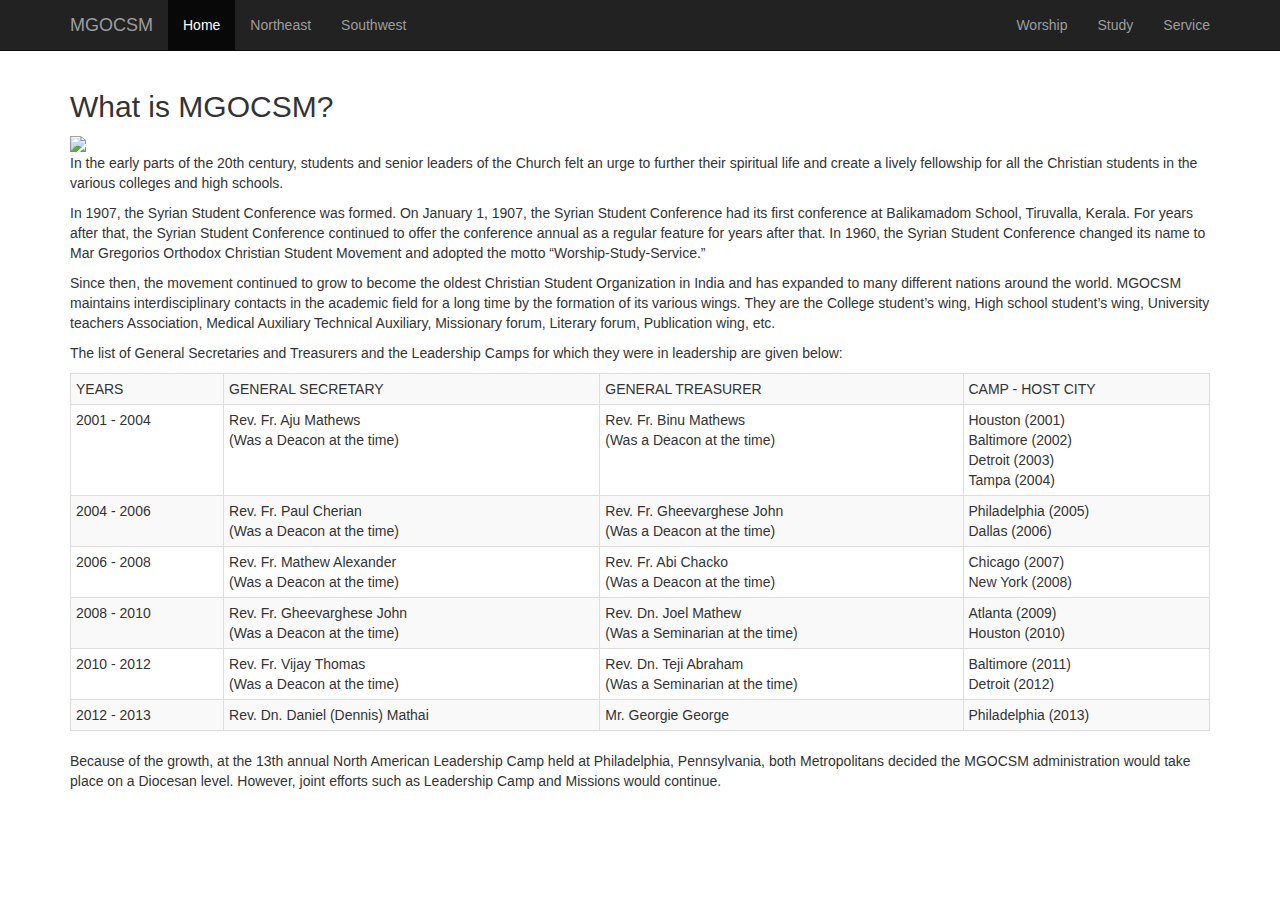
==== mgocsm/index.html @ b9d428ee "Update index.html" ====
<!DOCTYPE html><html lang="en"><head><meta charset="utf-8">
  <meta http-equiv="X-UA-Compatible" content="IE=edge">
  <meta name="viewport" content="width=device-width, initial-scale=1">
  <!-- The above 3 meta tags *must* come first in the head; any other head content must come *after* these tags -->
  <title>MGOCSM</title>
  <!-- Bootstrap -->
  <link href="https://maxcdn.bootstrapcdn.com/bootstrap/3.3.7/css/bootstrap.min.css" rel="stylesheet"><style>body {padding-top: 70px;}</style>
  <!-- HTML5 shim and Respond.js for IE8 support of HTML5 elements and media queries -->
  <!-- WARNING: Respond.js doesn't work if you view the page via file:// -->
  <!--[if lt IE 9]>
<script src="https://oss.maxcdn.com/html5shiv/3.7.3/html5shiv.min.js"></script>
<script src="https://oss.maxcdn.com/respond/1.4.2/respond.min.js"></script>
<![endif]-->
  </head><body>
  <nav class="navbar navbar-inverse navbar-fixed-top">
    <div class="container">
      <div class="navbar-header">
        <button type="button" class="navbar-toggle collapsed" data-toggle="collapse" data-target="#navbar" aria-expanded="false" aria-controls="navbar">
          <span class="sr-only">Toggle navigation</span>
          <span class="icon-bar"></span>
          <span class="icon-bar"></span>
          <span class="icon-bar"></span>
        </button>
        <a class="navbar-brand" href="#">MGOCSM</a>
      </div>
      <div id="navbar" class="collapse navbar-collapse">
        <ul class="nav navbar-nav navbar-left">
          <li class="active"><a href="#">Home</a></li>
          <li><a href="#about">Northeast</a></li>
          <li><a href="#contact">Southwest</a></li>
        </ul>
        <ul class="nav navbar-nav navbar-right">
          <li><a href="#contact">Worship</a></li>
          <li><a href="#contact">Study</a></li>
          <li><a href="#contact">Service</a></li>
        </ul>
      </div><!--/.nav-collapse -->
    </div>
  </nav>

  <div class="container">
    <h2>What is MGOCSM?</h2><img src="http://www.neamericandiocese.org/images/pages/st-gregorios-of-parumala.jpg"><p>In the early parts of the 20th century, students and senior leaders of the Church felt an urge to further their spiritual life and create a lively fellowship for all the Christian students in the various colleges and high schools.</p><p>In 1907, the Syrian Student Conference was formed. On January 1, 1907, the Syrian Student Conference had its first conference at Balikamadom School, Tiruvalla, Kerala. For years after that, the Syrian Student Conference continued to offer the conference annual as a regular feature for years after that. In 1960, the Syrian Student Conference changed its name to Mar Gregorios Orthodox Christian Student Movement and adopted the motto “Worship-Study-Service.”</p><p>Since then, the movement continued to grow to become the oldest Christian Student Organization in India and has expanded to many different nations around the world. MGOCSM maintains interdisciplinary contacts in the academic field for a long time by the formation of its various wings. They are the College student’s wing, High school student’s wing, University teachers Association, Medical Auxiliary Technical Auxiliary, Missionary forum, Literary forum, Publication wing, etc.</p>
    <p>The list of General Secretaries and Treasurers and the Leadership Camps for which they were in leadership are given below:</p>
    <table class="table table-bordered table-condensed table-striped table-responsive"><tr><td>YEARS</td><td>GENERAL SECRETARY</td><td>GENERAL TREASURER</td><td>CAMP - HOST CITY</td></tr>
      <tr><td>2001 - 2004</td><td>Rev. Fr. Aju Mathews<br />(Was a Deacon at the time)</td><td>Rev. Fr. Binu Mathews<br />(Was a Deacon at the time)</td><td>Houston (2001)<br />Baltimore (2002)<br />Detroit (2003)<br />Tampa (2004)</td></tr>
      <tr><td>2004 - 2006</td><td>Rev. Fr. Paul Cherian<br />(Was a Deacon at the time)</td><td>Rev. Fr. Gheevarghese John<br />(Was a Deacon at the time)</td><td>Philadelphia (2005)<br />Dallas (2006)</td></tr>
      <tr><td>2006 - 2008</td><td>Rev. Fr. Mathew Alexander<br />(Was a Deacon at the time)</td><td>Rev. Fr. Abi Chacko<br />(Was a Deacon at the time)</td><td>Chicago (2007)<br />New York (2008)</td></tr>
      <tr><td>2008 - 2010</td><td>Rev. Fr. Gheevarghese John<br />(Was a Deacon at the time)</td><td>Rev. Dn. Joel Mathew<br />(Was a Seminarian at the time)</td><td>Atlanta (2009)<br />Houston (2010)</td></tr>
      <tr><td>2010 - 2012</td><td>Rev. Fr. Vijay Thomas<br />(Was a Deacon at the time)</td><td>Rev. Dn. Teji Abraham<br />(Was a Seminarian at the time)</td><td>Baltimore (2011)<br />Detroit (2012)</td></tr>
      <tr><td>2012 - 2013</td><td>Rev. Dn. Daniel (Dennis) Mathai</td><td>Mr. Georgie George</td><td>Philadelphia (2013)</td></tr></table>
    <p>Because of the growth, at the 13th annual North American Leadership Camp held at Philadelphia, Pennsylvania, both Metropolitans decided the MGOCSM administration would take place on a Diocesan level. However, joint efforts such as Leadership Camp and Missions would continue.</p>

    <!--
<section class="worship"><a name="worship"></a>
<h2>Worship</h2>
<ul><li>Praying the Sh'himo compilation playlist: <a href="https://itunes.apple.com/us/album/praying-the-shhimo-ep/id634121310">iTunes</a> || <a href="https://play.google.com/store/music/album/Mgocsm_of_North_America_Praying_the_Sh_himo?id=Bie4zlp5rvt25weo6xnf3uuks74&amp;feature=nav_result#?t=W251bGwsMSwxLDMsImFsYnVtLUJpZTR6bHA1cnZ0MjV3ZW82eG5mM3V1a3M3NCJd">Google Play</a></li>
<li>Sh'himo app: <a href="https://itunes.apple.com/us/app/shhimo/id965639441?ls=1&amp;mt=8">iOS</a> || <a href="https://play.google.com/store/apps/details?id=com.mgocsmamerica.apps.shhimo&amp;hl=en">Google Play</a></li>
<li><a href="https://gist.github.com/theuiguru/b8f4e656e0720cffb406">Devotionals</a></li>
<li>Great Lent Resources</li><ul><li>
<a href="http://mgocsmamerica.com/images/faith-resources/liturgical-materials/documents/Common%20Prayer%20Book%20-%20Great%20Lent.pdf">Common Prayer Book of Great Lent</a></li>
<li><a href="http://mgocsmamerica.com/images/faith-resources/liturgical-materials/documents/Great%20Lent%20-%20English%20Sh'himo.pdf">Great Lent in English Sh'himo Presented by the Northeast American Diocese</a></li>
<li><a href="http://mgocsmamerica.com/images/faith-resources/liturgical-materials/documents/Pentecost%20Service.pdf">Pentecost Service</a></li></ul>
<li>Holy Week</li><ul>
<li><a href="http://mgocsmamerica.com/images/faith-resources/liturgical-materials/documents/Holy%20Week%20Songs%20(Mar%20Irenaios).pdf">Holy Week Songs Translated by H.G. Dr. Yakob Mar Irenios</a></li>
<li><a href="http://mgocsmamerica.com/images/faith-resources/liturgical-materials/documents/Palm%20Sunday%20-%20English.pdf">Palm Sunday Liturgy English Translation</a></li>
<li><a href="http://mgocsmamerica.com/images/faith-resources/liturgical-materials/documents/Palm%20Sunday%20-%20Manglish.pdf">Palm Sunday Liturgy Manglish Transliteration</a></li>
<li><a href="http://mgocsmamerica.com/images/faith-resources/liturgical-materials/documents/Holy%20Week%20(Canada).pdf">Holy Week Liturgy Compiled By St. Gregorios Indian Orthodox Church, Mississauga, Ontario, Canada</a></li></ul>
<li><b>Prayer of St. Ephraim the Syrian</b><br>"O Lord and Master of my life! Take from me the spirit of sloth, faint-heartedness, lust of power, and idle talk. But give rather the spirit of chastity, humility, patience, and love to Thy servant. O Lord and King grant me to see mine own errors and not to judge my brother, for Thou art blessed unto ages of ages. Amen."</li>
<li><a href="http://www.youtube.com/channel/UChb0w5No4qT1wJdXMTQZg9w" target="_blank">Dallas Area Lent Videos 2013</a></li>
<li><a href="http://www.youtube.com/watch?v=ZfnnY9taoz0" target="_blank">Northeast MGOCSM Lenten Retreat 2011</a></li>
<li><a href="http://www.youtube.com/watch?v=fhFJKv7dArU&amp;feature=player_embedded">Alter Your Perception</a></li></ul>
</section>

<section class="study"><a name="study"></a>
<h2>Study</h2>
<h4>Leadership Camp</h4>
<ul>
<li>Houston, TX - 2001</li>
<li>Baltimore, MD - 2002</li>
<li>Detroit, MI - 2003</li>
<li>Tampa, FL - 2004</li>
<li>Philadelphia, PA - 2005</li>
<li>Dallas, TX - 2006</li>
<li>Chicago, IL - 2007</li>
<li>New York - 2008</li>
<li>Atlanta, GA - 2009</li>
<li>Houston, TX - 2010</li>
<li>Baltimore, MD - 2011</li>
<li>Detroit, MI - 2012</li>
<li>Phladelphia, PA - 2013</li>
<li>California - 2014</li>
<li>New York 2015</li>
<li><a href="http://dlc2016.com">Dallas, 2016</a></li>
<li>New Jersey, 2017</li>
</ul>
<h4>Campus Ministry</h4>
<ul><li><a href="#">Click here</a></li></ul>
<h4>Resources</h4>

<ul><li>Sermons (Audio/Podcasts)</li>
<ul>
<li><a href="http://orthodoxsermons.org/sermons">OrthodoxSermons.org</a></li>
<li><a href="http://ancientfaith.com">Ancient Faith</a></li>
<li><a href="https://oca.org/fs/sermons">OCA Sermons</a></li>
<li><a href="http://www.orthodoxsermons.org/sermons/fr-anthony-messeh">Fr. Anthony Messeh Sermons</a></li>
<li><a href="http://cycnow.com/site">CYCNow.com</a></li>
<li><a href="http://orthodoxchurch.tv">OrthodoxChurch.tv</a></li>
<li><a href="http://malankaraorthodox.tv">MalankaraOrthodox.tv</a></li></ul>


<li>Online Reading</li>
<ul><li><a href="http://www.stmaryorthodox.org/orthodoxy/sermons">StMaryOrthodox.org</a></li>
<a href="http://www.lightoflife.com">Light Of Life</a></ul>


<li>Bible Study</li>
<ul><li><a href="http://orthodoxbiblestudy.info">Orthodox Bible Study</a></li>
<li><a href="http://www.ocf.net/resources-for-bible-study">Resources for Bible Study</a></li>
<li><a href="http://www.stmarkdc.org/weekly-bible-study1">Weekly Bible Study</a></li></ul>

<li>Church Fathers</li>
<ul><li><a href="http://www.goarch.org/resources/fathers">Writings of the Apostolic Fathers</a></li></ul>

<li>Lives of the Saints</li>
<ul><li><a href="http://oca.org/saints/lives">OCA</a></li>
<li><a href="http://www.newadvent.org/fathers">NewAdvent</a></li>
<li><a href="http://www.syriacchristianity.info/MalankaraSyrianChurch/Biographies_Holy_Fathers.html">Biographies of Holy Fathers</a></li></ul>


<li>Study Guides</li>
<ul><li><a href="http://orthodoxyouth.org">OrthodoxYouth.org</a></li>
<li><a href="http://www.copticservant.com">CopticServant.com</a></li>
<li><a href="http://sor.cua.edu/Intro">SOR.CUA.edu/intro</a></li></ul>


<li>General Faith Information: Video Series</li>
<ul><li><a href="https://www.youtube.com/watch?v=i60S6r_sf8o">Be the Bee Series</a></li>
<li><a href="https://www.youtube.com/playlist?list=PL55D3DB4417DCCE9D">MGOCSM Faith Series</a></li>
<li><a href="https://www.youtube.com/user/franthonymesseh">Fr. Anthony Messeh</a></li></ul>

<li>E-Books</li>
<ul><li><a href="http://www.orthodoxebooks.org">OrthodoxEBooks.org</a></li>
<li><a href="http://store.ancientfaith.com/ebooks">Ancient Faith Store</a></li>
<li><a href="http://www.stots.edu/ebooks.html">STOTS</a></li>
<li><a href="http://www.light-n-life.com/our-ebooks">Light-n-Life</a></li>
<li><a href="http://thealpha.info">TheAlpha.info</a></li></ul>

<li>Sh'himo Prayers</li>
<ul><li><a href="https://www.youtube.com/channel/UCMC8v2TwFJhjtHCXyiNg6TA">Recordings Playlist</a></li></ul>
</ul>
</section>

<section class="service"><a name="service"></a>
<h2>Service</h2>
<p>Every year since 2005 the MGOCSM of North America has sent youth from all across America on missions trips throughout India and the United States.  The purpose of these trips is to open the eyes of the participants to the mission work that the Church is conducting in India and to see the need for missions in our community here in America.  It is impossible to change the lives of the orphans, the elderly, the homeless, and the impoverished people that the participants interact with over the short span of one or two-week long trips, but it is the lives of the participants that are truly intended to be changed.  Every person who has gone on a missions trip has testified to noticing a change in their lives, in their ways of thinking.  From one trip a year in the summer, the MGOCSM Missions has grown to conduct two annual trips each year; and this year, we’ve expanded to a total of three trips. The first trip will be held in Mexico during Spring break of 2014, the second trip will be held in India during the summer of 2014, and the last trip will also be held in India during the winter of 2014. The enthusiasm and drive of the MGOCSM youth continue to grow for missions and it is expected that more and more youth will continue to participate in the missions work of the Church. If you or anyone you know are interested, please send an email to mgocsmamericamissions@gmail.com with your name, age, parish, contact information, and which trip you are interested in. A committee member will get back to you promptly.</p>
</section>
-->
  </div><!-- /.container -->

  <!-- jQuery (necessary for Bootstrap's JavaScript plugins) -->
  <script src="https://ajax.googleapis.com/ajax/libs/jquery/1.12.4/jquery.min.js"></script>
  <!-- Include all compiled plugins (below), or include individual files as needed -->
  <script src="https://maxcdn.bootstrapcdn.com/bootstrap/3.3.7/js/bootstrap.min.js"></script>
  </body></html>
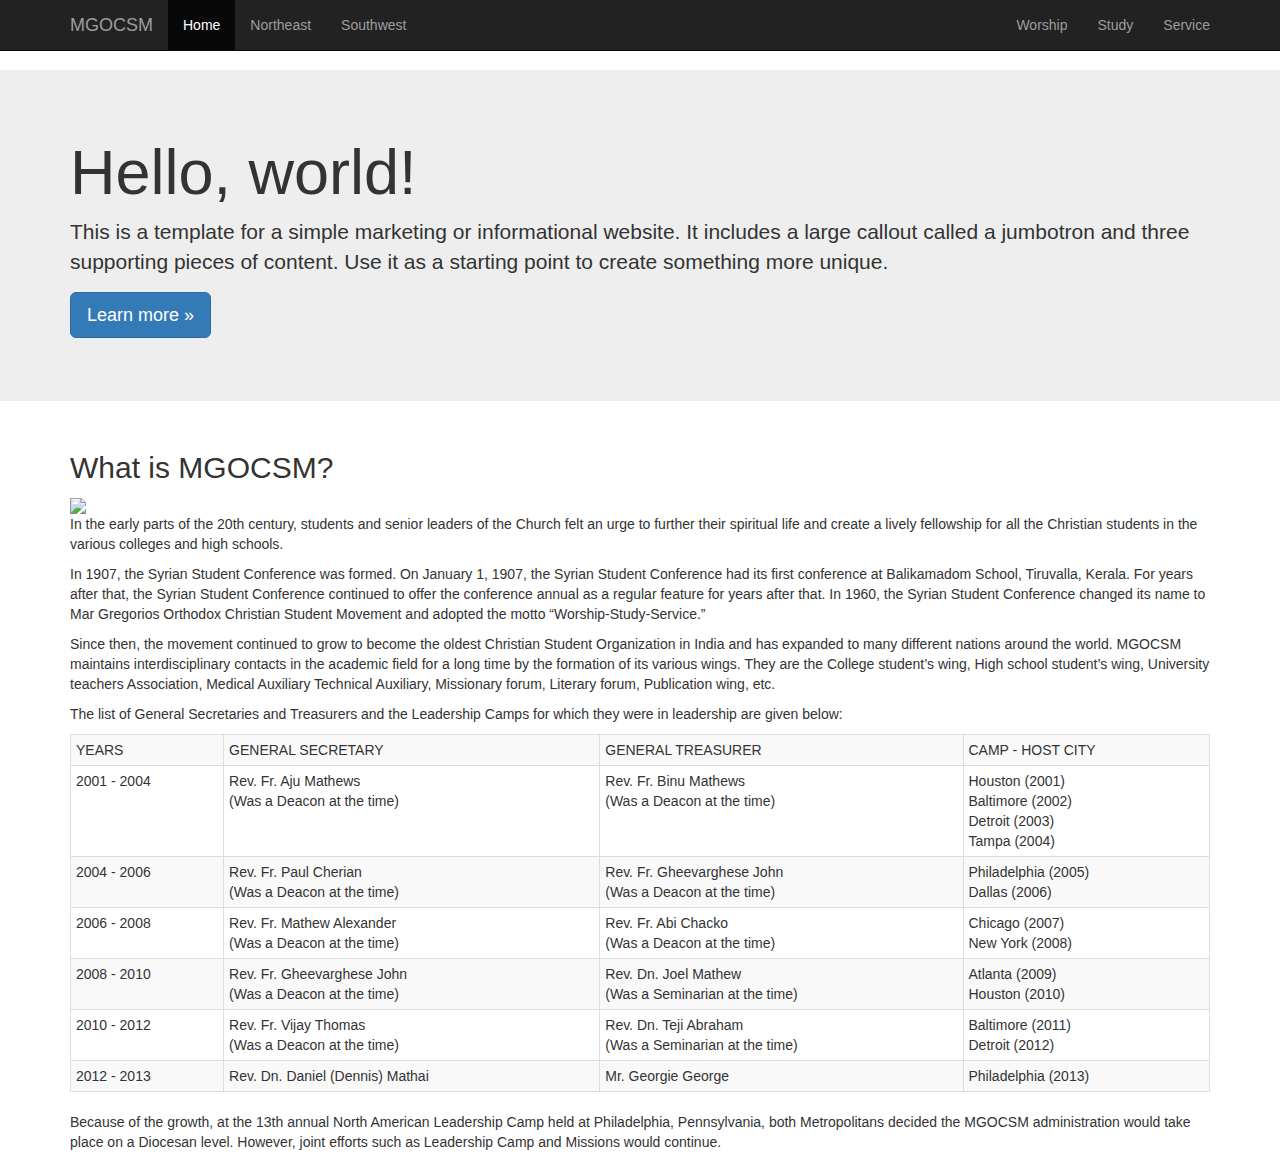
==== commit b9f95855: "added jumbotron" ====
--- a/mgocsm/index.html
+++ b/mgocsm/index.html
@@ -37,7 +37,13 @@
       </div><!--/.nav-collapse -->
     </div>
   </nav>
-
+  <div class="jumbotron">
+    <div class="container">
+      <h1>Hello, world!</h1>
+      <p>This is a template for a simple marketing or informational website. It includes a large callout called a jumbotron and three supporting pieces of content. Use it as a starting point to create something more unique.</p>
+      <p><a class="btn btn-primary btn-lg" href="#" role="button">Learn more »</a></p>
+    </div>
+  </div>
   <div class="container">
     <h2>What is MGOCSM?</h2><img src="http://www.neamericandiocese.org/images/pages/st-gregorios-of-parumala.jpg"><p>In the early parts of the 20th century, students and senior leaders of the Church felt an urge to further their spiritual life and create a lively fellowship for all the Christian students in the various colleges and high schools.</p><p>In 1907, the Syrian Student Conference was formed. On January 1, 1907, the Syrian Student Conference had its first conference at Balikamadom School, Tiruvalla, Kerala. For years after that, the Syrian Student Conference continued to offer the conference annual as a regular feature for years after that. In 1960, the Syrian Student Conference changed its name to Mar Gregorios Orthodox Christian Student Movement and adopted the motto “Worship-Study-Service.”</p><p>Since then, the movement continued to grow to become the oldest Christian Student Organization in India and has expanded to many different nations around the world. MGOCSM maintains interdisciplinary contacts in the academic field for a long time by the formation of its various wings. They are the College student’s wing, High school student’s wing, University teachers Association, Medical Auxiliary Technical Auxiliary, Missionary forum, Literary forum, Publication wing, etc.</p>
     <p>The list of General Secretaries and Treasurers and the Leadership Camps for which they were in leadership are given below:</p>
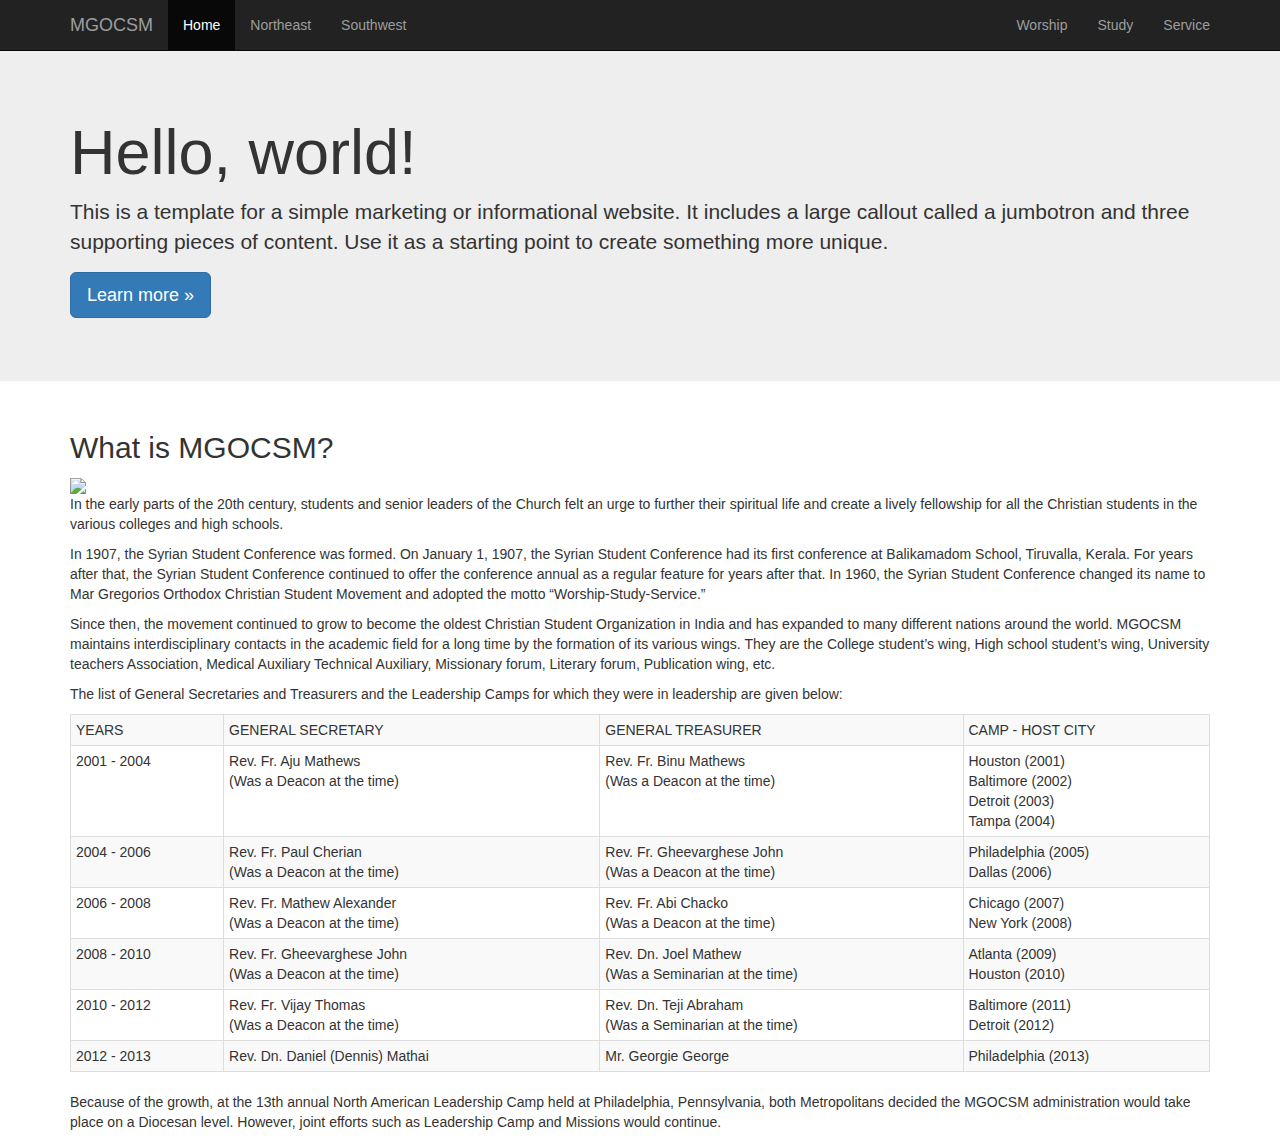
==== commit 72e44c5f: "body padding-top decrement" ====
--- a/mgocsm/index.html
+++ b/mgocsm/index.html
@@ -4,7 +4,7 @@
   <!-- The above 3 meta tags *must* come first in the head; any other head content must come *after* these tags -->
   <title>MGOCSM</title>
   <!-- Bootstrap -->
-  <link href="https://maxcdn.bootstrapcdn.com/bootstrap/3.3.7/css/bootstrap.min.css" rel="stylesheet"><style>body {padding-top: 70px;}</style>
+  <link href="https://maxcdn.bootstrapcdn.com/bootstrap/3.3.7/css/bootstrap.min.css" rel="stylesheet"><style>body {padding-top:50px;}</style>
   <!-- HTML5 shim and Respond.js for IE8 support of HTML5 elements and media queries -->
   <!-- WARNING: Respond.js doesn't work if you view the page via file:// -->
   <!--[if lt IE 9]>
@@ -162,7 +162,6 @@
 </section>
 -->
   </div><!-- /.container -->
-
   <!-- jQuery (necessary for Bootstrap's JavaScript plugins) -->
   <script src="https://ajax.googleapis.com/ajax/libs/jquery/1.12.4/jquery.min.js"></script>
   <!-- Include all compiled plugins (below), or include individual files as needed -->
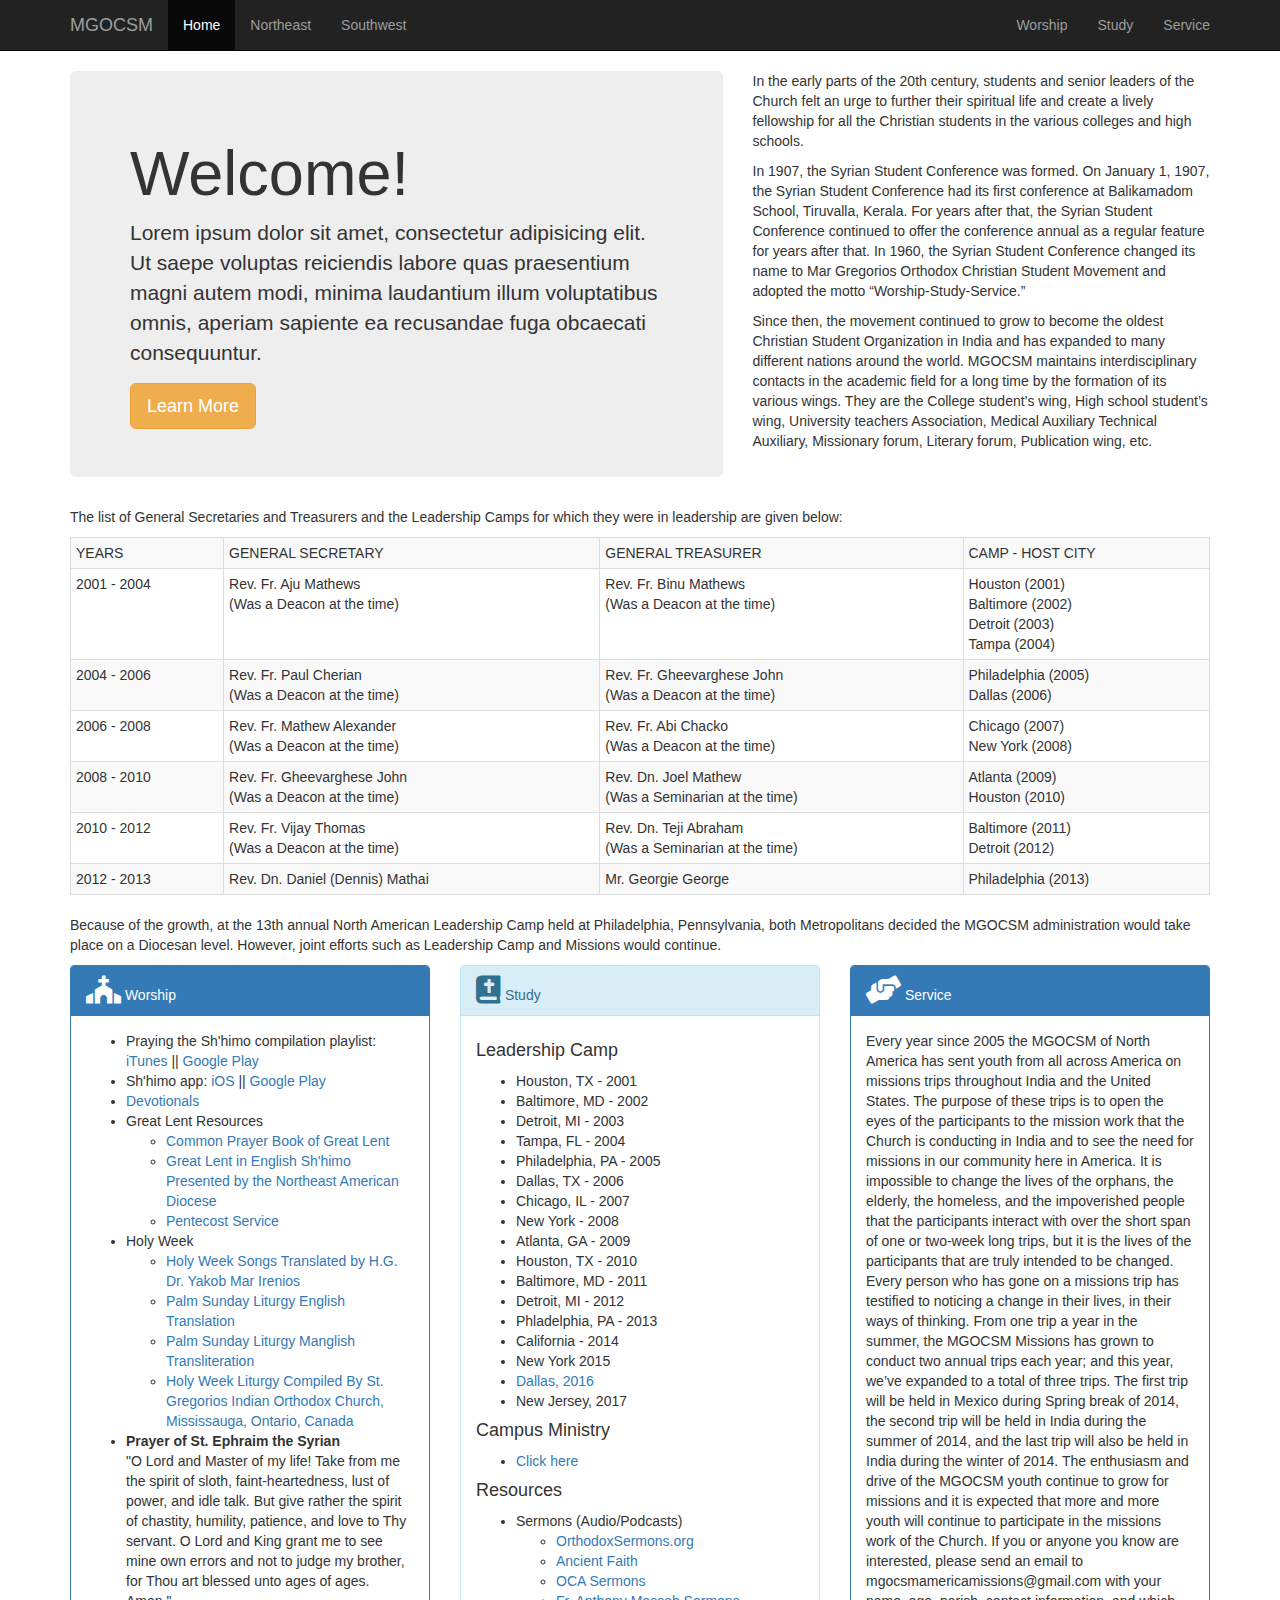
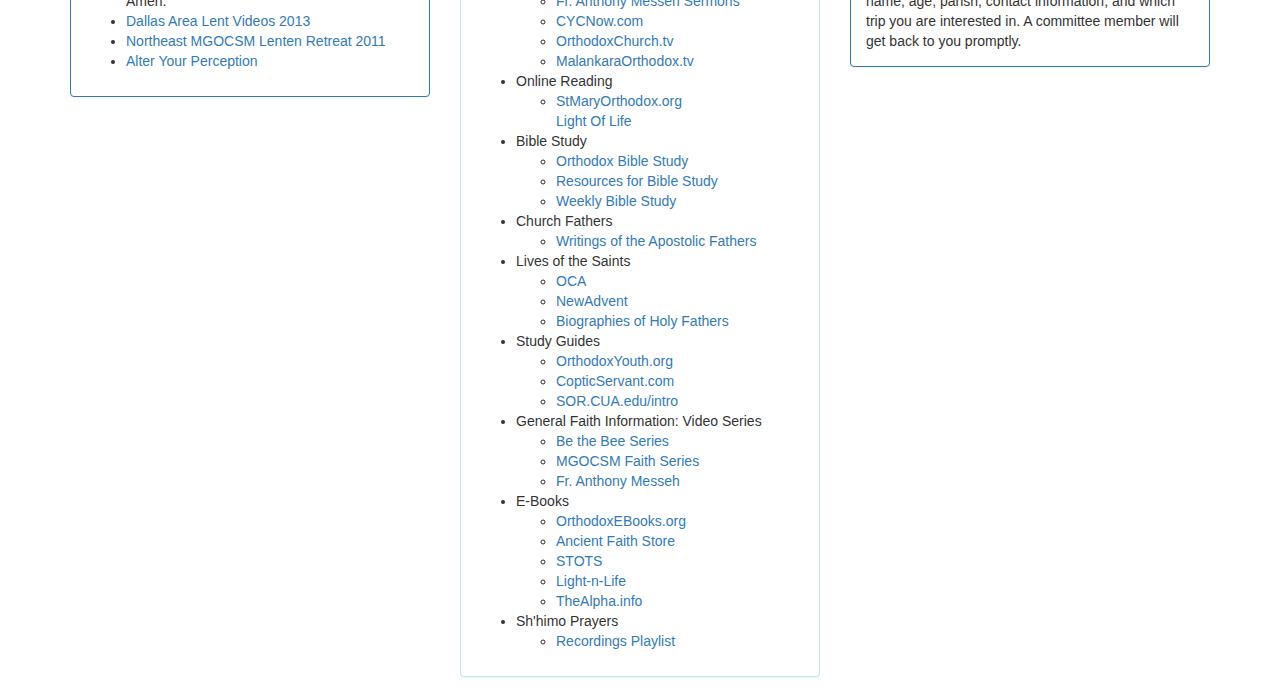
==== commit 7e55f8e8: "mgocsm site layout redesigned" ====
--- a/mgocsm/index.html
+++ b/mgocsm/index.html
@@ -1,18 +1,7 @@
-<!DOCTYPE html><html lang="en"><head><meta charset="utf-8">
-  <meta http-equiv="X-UA-Compatible" content="IE=edge">
-  <meta name="viewport" content="width=device-width, initial-scale=1">
-  <!-- The above 3 meta tags *must* come first in the head; any other head content must come *after* these tags -->
-  <title>MGOCSM</title>
-  <!-- Bootstrap -->
-  <link href="https://maxcdn.bootstrapcdn.com/bootstrap/3.3.7/css/bootstrap.min.css" rel="stylesheet"><style>body {padding-top:50px;}</style>
-  <!-- HTML5 shim and Respond.js for IE8 support of HTML5 elements and media queries -->
-  <!-- WARNING: Respond.js doesn't work if you view the page via file:// -->
-  <!--[if lt IE 9]>
-<script src="https://oss.maxcdn.com/html5shiv/3.7.3/html5shiv.min.js"></script>
-<script src="https://oss.maxcdn.com/respond/1.4.2/respond.min.js"></script>
-<![endif]-->
-  </head><body>
-  <nav class="navbar navbar-inverse navbar-fixed-top">
+<!DOCTYPE html><html><head><meta charset="utf-8"><meta name="viewport" content="width=device-width">
+<title>MGOCSM America</title><link rel="stylesheet" href="https://maxcdn.bootstrapcdn.com/bootstrap/3.3.6/css/bootstrap.min.css">
+<link rel="stylesheet" href="https://use.fontawesome.com/releases/v5.6.1/css/all.css"></head><body>
+  <div class="navbar navbar-inverse navbar-static-top">
     <div class="container">
       <div class="navbar-header">
         <button type="button" class="navbar-toggle collapsed" data-toggle="collapse" data-target="#navbar" aria-expanded="false" aria-controls="navbar">
@@ -34,136 +23,155 @@
           <li><a href="#contact">Study</a></li>
           <li><a href="#contact">Service</a></li>
         </ul>
-      </div><!--/.nav-collapse -->
-    </div>
-  </nav>
-  <div class="jumbotron">
-    <div class="container">
-      <h1>Hello, world!</h1>
-      <p>This is a template for a simple marketing or informational website. It includes a large callout called a jumbotron and three supporting pieces of content. Use it as a starting point to create something more unique.</p>
-      <p><a class="btn btn-primary btn-lg" href="#" role="button">Learn more »</a></p>
+      </div>
     </div>
   </div>
+
   <div class="container">
-    <h2>What is MGOCSM?</h2><img src="http://www.neamericandiocese.org/images/pages/st-gregorios-of-parumala.jpg"><p>In the early parts of the 20th century, students and senior leaders of the Church felt an urge to further their spiritual life and create a lively fellowship for all the Christian students in the various colleges and high schools.</p><p>In 1907, the Syrian Student Conference was formed. On January 1, 1907, the Syrian Student Conference had its first conference at Balikamadom School, Tiruvalla, Kerala. For years after that, the Syrian Student Conference continued to offer the conference annual as a regular feature for years after that. In 1960, the Syrian Student Conference changed its name to Mar Gregorios Orthodox Christian Student Movement and adopted the motto “Worship-Study-Service.”</p><p>Since then, the movement continued to grow to become the oldest Christian Student Organization in India and has expanded to many different nations around the world. MGOCSM maintains interdisciplinary contacts in the academic field for a long time by the formation of its various wings. They are the College student’s wing, High school student’s wing, University teachers Association, Medical Auxiliary Technical Auxiliary, Missionary forum, Literary forum, Publication wing, etc.</p>
-    <p>The list of General Secretaries and Treasurers and the Leadership Camps for which they were in leadership are given below:</p>
-    <table class="table table-bordered table-condensed table-striped table-responsive"><tr><td>YEARS</td><td>GENERAL SECRETARY</td><td>GENERAL TREASURER</td><td>CAMP - HOST CITY</td></tr>
-      <tr><td>2001 - 2004</td><td>Rev. Fr. Aju Mathews<br />(Was a Deacon at the time)</td><td>Rev. Fr. Binu Mathews<br />(Was a Deacon at the time)</td><td>Houston (2001)<br />Baltimore (2002)<br />Detroit (2003)<br />Tampa (2004)</td></tr>
-      <tr><td>2004 - 2006</td><td>Rev. Fr. Paul Cherian<br />(Was a Deacon at the time)</td><td>Rev. Fr. Gheevarghese John<br />(Was a Deacon at the time)</td><td>Philadelphia (2005)<br />Dallas (2006)</td></tr>
-      <tr><td>2006 - 2008</td><td>Rev. Fr. Mathew Alexander<br />(Was a Deacon at the time)</td><td>Rev. Fr. Abi Chacko<br />(Was a Deacon at the time)</td><td>Chicago (2007)<br />New York (2008)</td></tr>
-      <tr><td>2008 - 2010</td><td>Rev. Fr. Gheevarghese John<br />(Was a Deacon at the time)</td><td>Rev. Dn. Joel Mathew<br />(Was a Seminarian at the time)</td><td>Atlanta (2009)<br />Houston (2010)</td></tr>
-      <tr><td>2010 - 2012</td><td>Rev. Fr. Vijay Thomas<br />(Was a Deacon at the time)</td><td>Rev. Dn. Teji Abraham<br />(Was a Seminarian at the time)</td><td>Baltimore (2011)<br />Detroit (2012)</td></tr>
-      <tr><td>2012 - 2013</td><td>Rev. Dn. Daniel (Dennis) Mathai</td><td>Mr. Georgie George</td><td>Philadelphia (2013)</td></tr></table>
-    <p>Because of the growth, at the 13th annual North American Leadership Camp held at Philadelphia, Pennsylvania, both Metropolitans decided the MGOCSM administration would take place on a Diocesan level. However, joint efforts such as Leadership Camp and Missions would continue.</p>
+    <div class="row">
+      <div class="col-lg-7 col-sm-12">
+        <div class="jumbotron"><h1>Welcome!</h1>
+          <p>Lorem ipsum dolor sit amet, consectetur adipisicing elit. Ut saepe voluptas reiciendis labore quas praesentium magni autem modi, minima laudantium illum voluptatibus omnis, aperiam sapiente ea recusandae fuga obcaecati consequuntur.</p>
+          <button class="btn btn-lg btn-warning">Learn More</button>
+        </div>
+      </div>
+      <div class="col-lg-5 col-sm-12">
+        <p>In the early parts of the 20th century, students and senior leaders of the Church felt an urge to further their spiritual life and create a lively fellowship for all the Christian students in the various colleges and high schools.</p>
+        <p>In 1907, the Syrian Student Conference was formed. On January 1, 1907, the Syrian Student Conference had its first conference at Balikamadom School, Tiruvalla, Kerala. For years after that, the Syrian Student Conference continued to offer the conference annual as a regular feature for years after that. In 1960, the Syrian Student Conference changed its name to Mar Gregorios Orthodox Christian Student Movement and adopted the motto “Worship-Study-Service.”</p>
+        <p>Since then, the movement continued to grow to become the oldest Christian Student Organization in India and has expanded to many different nations around the world. MGOCSM maintains interdisciplinary contacts in the academic field for a long time by the formation of its various wings. They are the College student’s wing, High school student’s wing, University teachers Association, Medical Auxiliary Technical Auxiliary, Missionary forum, Literary forum, Publication wing, etc.</p>
+      </div>
+    </div>
 
-    <!--
-<section class="worship"><a name="worship"></a>
-<h2>Worship</h2>
-<ul><li>Praying the Sh'himo compilation playlist: <a href="https://itunes.apple.com/us/album/praying-the-shhimo-ep/id634121310">iTunes</a> || <a href="https://play.google.com/store/music/album/Mgocsm_of_North_America_Praying_the_Sh_himo?id=Bie4zlp5rvt25weo6xnf3uuks74&amp;feature=nav_result#?t=W251bGwsMSwxLDMsImFsYnVtLUJpZTR6bHA1cnZ0MjV3ZW82eG5mM3V1a3M3NCJd">Google Play</a></li>
-<li>Sh'himo app: <a href="https://itunes.apple.com/us/app/shhimo/id965639441?ls=1&amp;mt=8">iOS</a> || <a href="https://play.google.com/store/apps/details?id=com.mgocsmamerica.apps.shhimo&amp;hl=en">Google Play</a></li>
-<li><a href="https://gist.github.com/theuiguru/b8f4e656e0720cffb406">Devotionals</a></li>
-<li>Great Lent Resources</li><ul><li>
-<a href="http://mgocsmamerica.com/images/faith-resources/liturgical-materials/documents/Common%20Prayer%20Book%20-%20Great%20Lent.pdf">Common Prayer Book of Great Lent</a></li>
-<li><a href="http://mgocsmamerica.com/images/faith-resources/liturgical-materials/documents/Great%20Lent%20-%20English%20Sh'himo.pdf">Great Lent in English Sh'himo Presented by the Northeast American Diocese</a></li>
-<li><a href="http://mgocsmamerica.com/images/faith-resources/liturgical-materials/documents/Pentecost%20Service.pdf">Pentecost Service</a></li></ul>
-<li>Holy Week</li><ul>
-<li><a href="http://mgocsmamerica.com/images/faith-resources/liturgical-materials/documents/Holy%20Week%20Songs%20(Mar%20Irenaios).pdf">Holy Week Songs Translated by H.G. Dr. Yakob Mar Irenios</a></li>
-<li><a href="http://mgocsmamerica.com/images/faith-resources/liturgical-materials/documents/Palm%20Sunday%20-%20English.pdf">Palm Sunday Liturgy English Translation</a></li>
-<li><a href="http://mgocsmamerica.com/images/faith-resources/liturgical-materials/documents/Palm%20Sunday%20-%20Manglish.pdf">Palm Sunday Liturgy Manglish Transliteration</a></li>
-<li><a href="http://mgocsmamerica.com/images/faith-resources/liturgical-materials/documents/Holy%20Week%20(Canada).pdf">Holy Week Liturgy Compiled By St. Gregorios Indian Orthodox Church, Mississauga, Ontario, Canada</a></li></ul>
-<li><b>Prayer of St. Ephraim the Syrian</b><br>"O Lord and Master of my life! Take from me the spirit of sloth, faint-heartedness, lust of power, and idle talk. But give rather the spirit of chastity, humility, patience, and love to Thy servant. O Lord and King grant me to see mine own errors and not to judge my brother, for Thou art blessed unto ages of ages. Amen."</li>
-<li><a href="http://www.youtube.com/channel/UChb0w5No4qT1wJdXMTQZg9w" target="_blank">Dallas Area Lent Videos 2013</a></li>
-<li><a href="http://www.youtube.com/watch?v=ZfnnY9taoz0" target="_blank">Northeast MGOCSM Lenten Retreat 2011</a></li>
-<li><a href="http://www.youtube.com/watch?v=fhFJKv7dArU&amp;feature=player_embedded">Alter Your Perception</a></li></ul>
-</section>
+    <div class="row">
+      <div class="col-lg-12 col-sm-12">
+        <p>The list of General Secretaries and Treasurers and the Leadership Camps for which they were in leadership are given below:</p>
+        <table class="table table-bordered table-condensed table-striped table-responsive"><tbody><tr><td>YEARS</td><td>GENERAL SECRETARY</td><td>GENERAL TREASURER</td><td>CAMP - HOST CITY</td></tr>
+          <tr><td>2001 - 2004</td><td>Rev. Fr. Aju Mathews<br>(Was a Deacon at the time)</td><td>Rev. Fr. Binu Mathews<br>(Was a Deacon at the time)</td><td>Houston (2001)<br>Baltimore (2002)<br>Detroit (2003)<br>Tampa (2004)</td></tr>
+          <tr><td>2004 - 2006</td><td>Rev. Fr. Paul Cherian<br>(Was a Deacon at the time)</td><td>Rev. Fr. Gheevarghese John<br>(Was a Deacon at the time)</td><td>Philadelphia (2005)<br>Dallas (2006)</td></tr>
+          <tr><td>2006 - 2008</td><td>Rev. Fr. Mathew Alexander<br>(Was a Deacon at the time)</td><td>Rev. Fr. Abi Chacko<br>(Was a Deacon at the time)</td><td>Chicago (2007)<br>New York (2008)</td></tr>
+          <tr><td>2008 - 2010</td><td>Rev. Fr. Gheevarghese John<br>(Was a Deacon at the time)</td><td>Rev. Dn. Joel Mathew<br>(Was a Seminarian at the time)</td><td>Atlanta (2009)<br>Houston (2010)</td></tr>
+          <tr><td>2010 - 2012</td><td>Rev. Fr. Vijay Thomas<br>(Was a Deacon at the time)</td><td>Rev. Dn. Teji Abraham<br>(Was a Seminarian at the time)</td><td>Baltimore (2011)<br>Detroit (2012)</td></tr>
+          <tr><td>2012 - 2013</td><td>Rev. Dn. Daniel (Dennis) Mathai</td><td>Mr. Georgie George</td><td>Philadelphia (2013)</td></tr></tbody></table>
+        <p>Because of the growth, at the 13th annual North American Leadership Camp held at Philadelphia, Pennsylvania, both Metropolitans decided the MGOCSM administration would take place on a Diocesan level. However, joint efforts such as Leadership Camp and Missions would continue.</p>
+      </div>
+    </div>
 
-<section class="study"><a name="study"></a>
-<h2>Study</h2>
-<h4>Leadership Camp</h4>
-<ul>
-<li>Houston, TX - 2001</li>
-<li>Baltimore, MD - 2002</li>
-<li>Detroit, MI - 2003</li>
-<li>Tampa, FL - 2004</li>
-<li>Philadelphia, PA - 2005</li>
-<li>Dallas, TX - 2006</li>
-<li>Chicago, IL - 2007</li>
-<li>New York - 2008</li>
-<li>Atlanta, GA - 2009</li>
-<li>Houston, TX - 2010</li>
-<li>Baltimore, MD - 2011</li>
-<li>Detroit, MI - 2012</li>
-<li>Phladelphia, PA - 2013</li>
-<li>California - 2014</li>
-<li>New York 2015</li>
-<li><a href="http://dlc2016.com">Dallas, 2016</a></li>
-<li>New Jersey, 2017</li>
-</ul>
-<h4>Campus Ministry</h4>
-<ul><li><a href="#">Click here</a></li></ul>
-<h4>Resources</h4>
+    <div class="row">
+      <div class="col-lg-4 col-sm-8">
+        <div class="panel panel-primary">
+          <div class="panel-heading"><i class="fas fa-2x fa-church"></i> Worship</div>
+          <div class="panel-body">
+            <ul><li>Praying the Sh'himo compilation playlist: <a href="https://itunes.apple.com/us/album/praying-the-shhimo-ep/id634121310">iTunes</a> || <a href="https://play.google.com/store/music/album/Mgocsm_of_North_America_Praying_the_Sh_himo?id=Bie4zlp5rvt25weo6xnf3uuks74&amp;feature=nav_result#?t=W251bGwsMSwxLDMsImFsYnVtLUJpZTR6bHA1cnZ0MjV3ZW82eG5mM3V1a3M3NCJd">Google Play</a></li>
+			<li>Sh'himo app: <a href="https://itunes.apple.com/us/app/shhimo/id965639441?ls=1&amp;mt=8">iOS</a> || <a href="https://play.google.com/store/apps/details?id=com.mgocsmamerica.apps.shhimo&amp;hl=en">Google Play</a></li>
+			<li><a href="https://gist.github.com/theuiguru/b8f4e656e0720cffb406">Devotionals</a></li>
+			<li>Great Lent Resources</li><ul><li>
+			<a href="http://mgocsmamerica.com/images/faith-resources/liturgical-materials/documents/Common%20Prayer%20Book%20-%20Great%20Lent.pdf">Common Prayer Book of Great Lent</a></li>
+			<li><a href="http://mgocsmamerica.com/images/faith-resources/liturgical-materials/documents/Great%20Lent%20-%20English%20Sh'himo.pdf">Great Lent in English Sh'himo Presented by the Northeast American Diocese</a></li>
+			<li><a href="http://mgocsmamerica.com/images/faith-resources/liturgical-materials/documents/Pentecost%20Service.pdf">Pentecost Service</a></li></ul>
+			<li>Holy Week</li><ul>
+			<li><a href="http://mgocsmamerica.com/images/faith-resources/liturgical-materials/documents/Holy%20Week%20Songs%20(Mar%20Irenaios).pdf">Holy Week Songs Translated by H.G. Dr. Yakob Mar Irenios</a></li>
+			<li><a href="http://mgocsmamerica.com/images/faith-resources/liturgical-materials/documents/Palm%20Sunday%20-%20English.pdf">Palm Sunday Liturgy English Translation</a></li>
+			<li><a href="http://mgocsmamerica.com/images/faith-resources/liturgical-materials/documents/Palm%20Sunday%20-%20Manglish.pdf">Palm Sunday Liturgy Manglish Transliteration</a></li>
+			<li><a href="http://mgocsmamerica.com/images/faith-resources/liturgical-materials/documents/Holy%20Week%20(Canada).pdf">Holy Week Liturgy Compiled By St. Gregorios Indian Orthodox Church, Mississauga, Ontario, Canada</a></li></ul>
+			<li><b>Prayer of St. Ephraim the Syrian</b><br>"O Lord and Master of my life! Take from me the spirit of sloth, faint-heartedness, lust of power, and idle talk. But give rather the spirit of chastity, humility, patience, and love to Thy servant. O Lord and King grant me to see mine own errors and not to judge my brother, for Thou art blessed unto ages of ages. Amen."</li>
+			<li><a href="http://www.youtube.com/channel/UChb0w5No4qT1wJdXMTQZg9w" target="_blank">Dallas Area Lent Videos 2013</a></li>
+			<li><a href="http://www.youtube.com/watch?v=ZfnnY9taoz0" target="_blank">Northeast MGOCSM Lenten Retreat 2011</a></li>
+			<li><a href="http://www.youtube.com/watch?v=fhFJKv7dArU&amp;feature=player_embedded">Alter Your Perception</a></li></ul>
+          </div>
+        </div>
+      </div>
+      <div class="col-lg-4 col-sm-8">
+        <div class="panel panel-info">
+          <div class="panel-heading"><i class="fas fa-2x fa-bible"></i> Study</div>
+          <div class="panel-body">
+            <h4>Leadership Camp</h4>
+			<ul>
+			<li>Houston, TX - 2001</li>
+			<li>Baltimore, MD - 2002</li>
+			<li>Detroit, MI - 2003</li>
+			<li>Tampa, FL - 2004</li>
+			<li>Philadelphia, PA - 2005</li>
+			<li>Dallas, TX - 2006</li>
+			<li>Chicago, IL - 2007</li>
+			<li>New York - 2008</li>
+			<li>Atlanta, GA - 2009</li>
+			<li>Houston, TX - 2010</li>
+			<li>Baltimore, MD - 2011</li>
+			<li>Detroit, MI - 2012</li>
+			<li>Phladelphia, PA - 2013</li>
+			<li>California - 2014</li>
+			<li>New York 2015</li>
+			<li><a href="http://dlc2016.com">Dallas, 2016</a></li>
+			<li>New Jersey, 2017</li>
+			</ul>
+			<h4>Campus Ministry</h4>
+			<ul><li><a href="#">Click here</a></li></ul>
+			<h4>Resources</h4>
 
-<ul><li>Sermons (Audio/Podcasts)</li>
-<ul>
-<li><a href="http://orthodoxsermons.org/sermons">OrthodoxSermons.org</a></li>
-<li><a href="http://ancientfaith.com">Ancient Faith</a></li>
-<li><a href="https://oca.org/fs/sermons">OCA Sermons</a></li>
-<li><a href="http://www.orthodoxsermons.org/sermons/fr-anthony-messeh">Fr. Anthony Messeh Sermons</a></li>
-<li><a href="http://cycnow.com/site">CYCNow.com</a></li>
-<li><a href="http://orthodoxchurch.tv">OrthodoxChurch.tv</a></li>
-<li><a href="http://malankaraorthodox.tv">MalankaraOrthodox.tv</a></li></ul>
+			<ul><li>Sermons (Audio/Podcasts)</li>
+			<ul>
+			<li><a href="http://orthodoxsermons.org/sermons">OrthodoxSermons.org</a></li>
+			<li><a href="http://ancientfaith.com">Ancient Faith</a></li>
+			<li><a href="https://oca.org/fs/sermons">OCA Sermons</a></li>
+			<li><a href="http://www.orthodoxsermons.org/sermons/fr-anthony-messeh">Fr. Anthony Messeh Sermons</a></li>
+			<li><a href="http://cycnow.com/site">CYCNow.com</a></li>
+			<li><a href="http://orthodoxchurch.tv">OrthodoxChurch.tv</a></li>
+			<li><a href="http://malankaraorthodox.tv">MalankaraOrthodox.tv</a></li></ul>
 
 
-<li>Online Reading</li>
-<ul><li><a href="http://www.stmaryorthodox.org/orthodoxy/sermons">StMaryOrthodox.org</a></li>
-<a href="http://www.lightoflife.com">Light Of Life</a></ul>
+			<li>Online Reading</li>
+			<ul><li><a href="http://www.stmaryorthodox.org/orthodoxy/sermons">StMaryOrthodox.org</a></li>
+			<a href="http://www.lightoflife.com">Light Of Life</a></ul>
 
 
-<li>Bible Study</li>
-<ul><li><a href="http://orthodoxbiblestudy.info">Orthodox Bible Study</a></li>
-<li><a href="http://www.ocf.net/resources-for-bible-study">Resources for Bible Study</a></li>
-<li><a href="http://www.stmarkdc.org/weekly-bible-study1">Weekly Bible Study</a></li></ul>
+			<li>Bible Study</li>
+			<ul><li><a href="http://orthodoxbiblestudy.info">Orthodox Bible Study</a></li>
+			<li><a href="http://www.ocf.net/resources-for-bible-study">Resources for Bible Study</a></li>
+			<li><a href="http://www.stmarkdc.org/weekly-bible-study1">Weekly Bible Study</a></li></ul>
 
-<li>Church Fathers</li>
-<ul><li><a href="http://www.goarch.org/resources/fathers">Writings of the Apostolic Fathers</a></li></ul>
+			<li>Church Fathers</li>
+			<ul><li><a href="http://www.goarch.org/resources/fathers">Writings of the Apostolic Fathers</a></li></ul>
 
-<li>Lives of the Saints</li>
-<ul><li><a href="http://oca.org/saints/lives">OCA</a></li>
-<li><a href="http://www.newadvent.org/fathers">NewAdvent</a></li>
-<li><a href="http://www.syriacchristianity.info/MalankaraSyrianChurch/Biographies_Holy_Fathers.html">Biographies of Holy Fathers</a></li></ul>
+			<li>Lives of the Saints</li>
+			<ul><li><a href="http://oca.org/saints/lives">OCA</a></li>
+			<li><a href="http://www.newadvent.org/fathers">NewAdvent</a></li>
+			<li><a href="http://www.syriacchristianity.info/MalankaraSyrianChurch/Biographies_Holy_Fathers.html">Biographies of Holy Fathers</a></li></ul>
 
 
-<li>Study Guides</li>
-<ul><li><a href="http://orthodoxyouth.org">OrthodoxYouth.org</a></li>
-<li><a href="http://www.copticservant.com">CopticServant.com</a></li>
-<li><a href="http://sor.cua.edu/Intro">SOR.CUA.edu/intro</a></li></ul>
+			<li>Study Guides</li>
+			<ul><li><a href="http://orthodoxyouth.org">OrthodoxYouth.org</a></li>
+			<li><a href="http://www.copticservant.com">CopticServant.com</a></li>
+			<li><a href="http://sor.cua.edu/Intro">SOR.CUA.edu/intro</a></li></ul>
 
 
-<li>General Faith Information: Video Series</li>
-<ul><li><a href="https://www.youtube.com/watch?v=i60S6r_sf8o">Be the Bee Series</a></li>
-<li><a href="https://www.youtube.com/playlist?list=PL55D3DB4417DCCE9D">MGOCSM Faith Series</a></li>
-<li><a href="https://www.youtube.com/user/franthonymesseh">Fr. Anthony Messeh</a></li></ul>
+			<li>General Faith Information: Video Series</li>
+			<ul><li><a href="https://www.youtube.com/watch?v=i60S6r_sf8o">Be the Bee Series</a></li>
+			<li><a href="https://www.youtube.com/playlist?list=PL55D3DB4417DCCE9D">MGOCSM Faith Series</a></li>
+			<li><a href="https://www.youtube.com/user/franthonymesseh">Fr. Anthony Messeh</a></li></ul>
 
-<li>E-Books</li>
-<ul><li><a href="http://www.orthodoxebooks.org">OrthodoxEBooks.org</a></li>
-<li><a href="http://store.ancientfaith.com/ebooks">Ancient Faith Store</a></li>
-<li><a href="http://www.stots.edu/ebooks.html">STOTS</a></li>
-<li><a href="http://www.light-n-life.com/our-ebooks">Light-n-Life</a></li>
-<li><a href="http://thealpha.info">TheAlpha.info</a></li></ul>
+			<li>E-Books</li>
+			<ul><li><a href="http://www.orthodoxebooks.org">OrthodoxEBooks.org</a></li>
+			<li><a href="http://store.ancientfaith.com/ebooks">Ancient Faith Store</a></li>
+			<li><a href="http://www.stots.edu/ebooks.html">STOTS</a></li>
+			<li><a href="http://www.light-n-life.com/our-ebooks">Light-n-Life</a></li>
+			<li><a href="http://thealpha.info">TheAlpha.info</a></li></ul>
 
-<li>Sh'himo Prayers</li>
-<ul><li><a href="https://www.youtube.com/channel/UCMC8v2TwFJhjtHCXyiNg6TA">Recordings Playlist</a></li></ul>
-</ul>
-</section>
+			<li>Sh'himo Prayers</li>
+			<ul><li><a href="https://www.youtube.com/channel/UCMC8v2TwFJhjtHCXyiNg6TA">Recordings Playlist</a></li></ul>
+			</ul>
+          </div>
+        </div>
+      </div>
+      <div class="col-lg-4 col-sm-8">
+        <div class="panel panel-primary">
+          <div class="panel-heading"><i class="fas fa-2x fa-hands-helping"></i> Service</div>
+          <div class="panel-body">
+            Every year since 2005 the MGOCSM of North America has sent youth from all across America on missions trips throughout India and the United States. The purpose of these trips is to open the eyes of the participants to the mission work that the Church is conducting in India and to see the need for missions in our community here in America. It is impossible to change the lives of the orphans, the elderly, the homeless, and the impoverished people that the participants interact with over the short span of one or two-week long trips, but it is the lives of the participants that are truly intended to be changed. Every person who has gone on a missions trip has testified to noticing a change in their lives, in their ways of thinking. From one trip a year in the summer, the MGOCSM Missions has grown to conduct two annual trips each year; and this year, we’ve expanded to a total of three trips. The first trip will be held in Mexico during Spring break of 2014, the second trip will be held in India during the summer of 2014, and the last trip will also be held in India during the winter of 2014. The enthusiasm and drive of the MGOCSM youth continue to grow for missions and it is expected that more and more youth will continue to participate in the missions work of the Church. If you or anyone you know are interested, please send an email to mgocsmamericamissions@gmail.com with your name, age, parish, contact information, and which trip you are interested in. A committee member will get back to you promptly.
+          </div>
+        </div>
+      </div>
 
-<section class="service"><a name="service"></a>
-<h2>Service</h2>
-<p>Every year since 2005 the MGOCSM of North America has sent youth from all across America on missions trips throughout India and the United States.  The purpose of these trips is to open the eyes of the participants to the mission work that the Church is conducting in India and to see the need for missions in our community here in America.  It is impossible to change the lives of the orphans, the elderly, the homeless, and the impoverished people that the participants interact with over the short span of one or two-week long trips, but it is the lives of the participants that are truly intended to be changed.  Every person who has gone on a missions trip has testified to noticing a change in their lives, in their ways of thinking.  From one trip a year in the summer, the MGOCSM Missions has grown to conduct two annual trips each year; and this year, we’ve expanded to a total of three trips. The first trip will be held in Mexico during Spring break of 2014, the second trip will be held in India during the summer of 2014, and the last trip will also be held in India during the winter of 2014. The enthusiasm and drive of the MGOCSM youth continue to grow for missions and it is expected that more and more youth will continue to participate in the missions work of the Church. If you or anyone you know are interested, please send an email to mgocsmamericamissions@gmail.com with your name, age, parish, contact information, and which trip you are interested in. A committee member will get back to you promptly.</p>
-</section>
--->
-  </div><!-- /.container -->
-  <!-- jQuery (necessary for Bootstrap's JavaScript plugins) -->
-  <script src="https://ajax.googleapis.com/ajax/libs/jquery/1.12.4/jquery.min.js"></script>
-  <!-- Include all compiled plugins (below), or include individual files as needed -->
-  <script src="https://maxcdn.bootstrapcdn.com/bootstrap/3.3.7/js/bootstrap.min.js"></script>
-  </body></html>
+    </div>
+  </div>
+<script src="https://ajax.googleapis.com/ajax/libs/jquery/1.12.4/jquery.min.js"></script>
+<script src="https://maxcdn.bootstrapcdn.com/bootstrap/3.3.7/js/bootstrap.min.js"></script></body></html>
